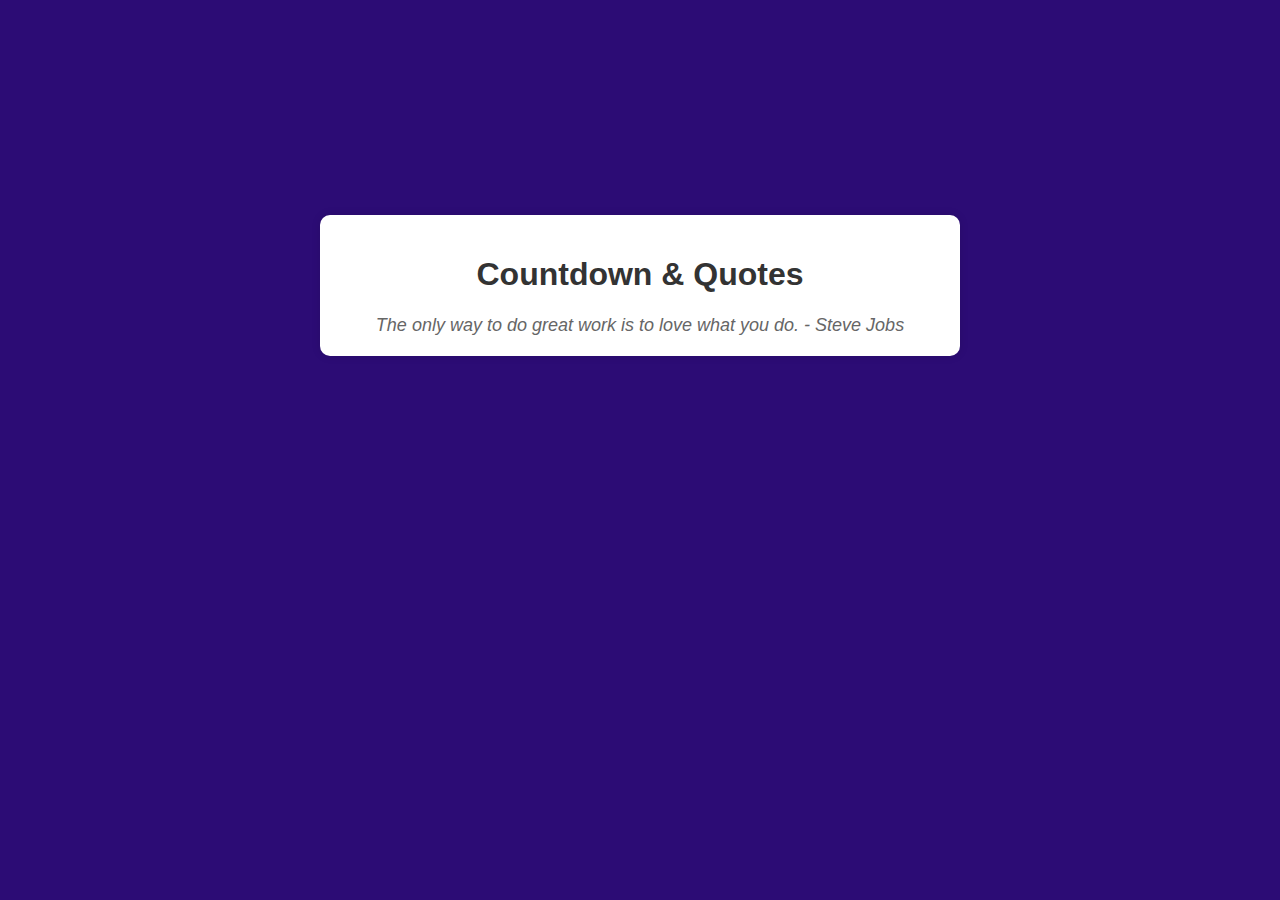
==== Make Coundown & Quotes application using JS/index.html @ 69c12798 "updat1" ====
<!DOCTYPE html>
<html lang="en">
<head>
    <meta charset="UTF-8">
    <meta name="viewport" content="width=device-width, initial-scale=1.0">
    <title>Countdown & Quotes</title>
    <link rel="stylesheet" href="style.css">
</head>
<body>
    <div class="container">
        <h1>Countdown & Quotes</h1>
        <div id="countdown"></div>
        <div id="quote"></div>
    </div>
    <script src="main.js"></script>
</body>
</html>
---- Make Coundown & Quotes application using JS/style.css ----
body {
    font-family: Arial, sans-serif;
    background-color: #2c0c75;
}

.container {
    max-width: 600px;
    margin: 17% auto;
    text-align: center;
    background-color: #fff;
    padding: 20px;
    border-radius: 10px;
    box-shadow: 0 0 10px rgba(0, 0, 0, 0.1);
}

h1 {
    color: #333;
}

#countdown {
    font-size: 24px;
    margin-bottom: 20px;
}

#quote {
    font-style: italic;
    font-size: 18px;
    color: #666;
}
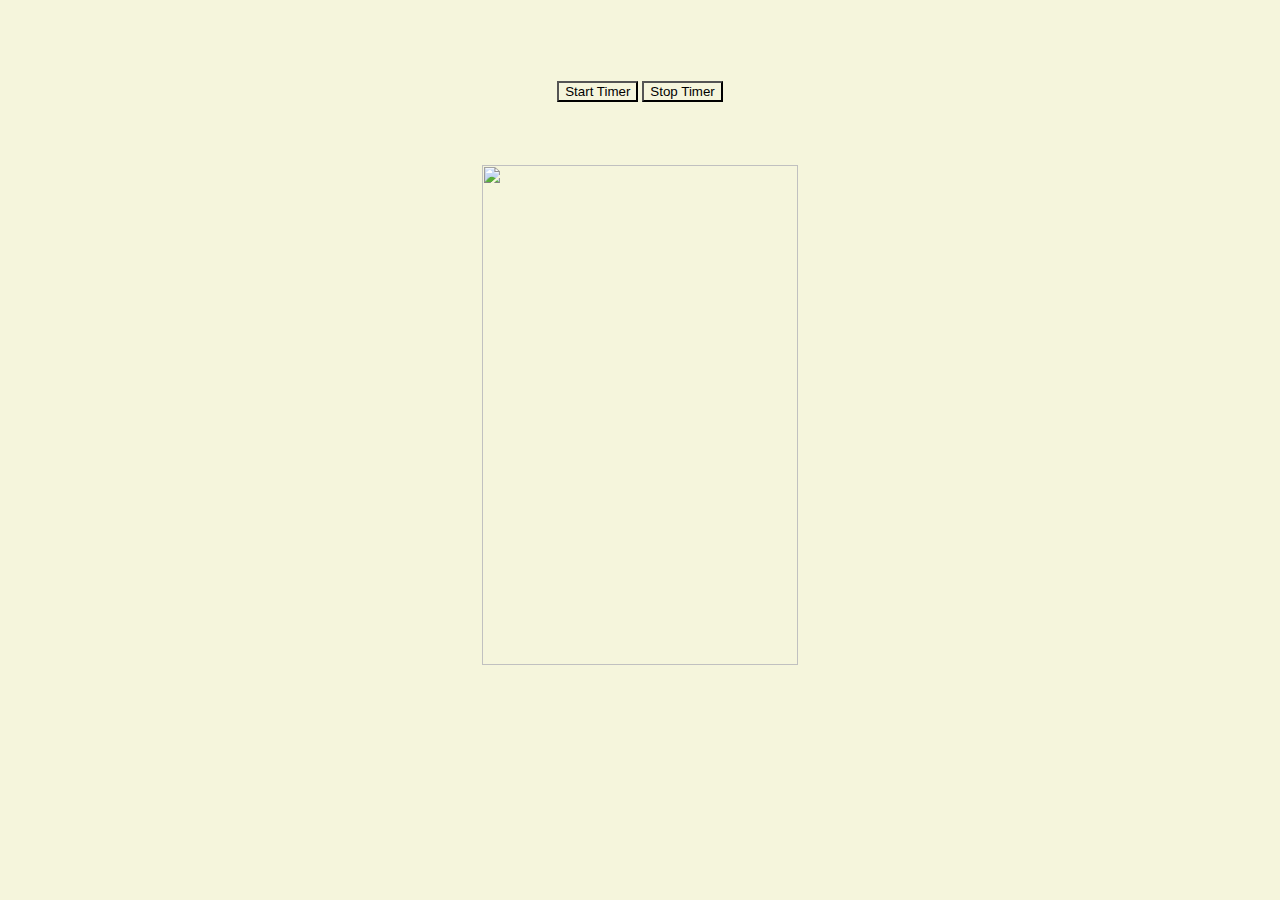
==== commit 439fa4db: "update-1" ====
--- a/Make Coundown & Quotes application using JS/index.html
+++ b/Make Coundown & Quotes application using JS/index.html
@@ -2,16 +2,58 @@
 <html lang="en">
 <head>
     <meta charset="UTF-8">
+    <meta http-equiv="X-UA-Compatible" content="IE=edge">
     <meta name="viewport" content="width=device-width, initial-scale=1.0">
-    <title>Countdown & Quotes</title>
-    <link rel="stylesheet" href="style.css">
+    <title>Document</title>
+
+    <link rel="stylesheet" href="video.txt">
 </head>
+<style>
+  
+   *{
+    background-color: beige;
+    text-align: center;
+    margin-top: 27px;
+   }
+   #image{
+    height: 500px;
+    width: 50%;
+   }
+</style>
 <body>
-    <div class="container">
-        <h1>Countdown & Quotes</h1>
-        <div id="countdown"></div>
-        <div id="quote"></div>
-    </div>
-    <script src="main.js"></script>
+
+    <h1 style="color: black; font-size: 40px;"></h1>
+    <button onClick="start()">Start Timer</button>
+    <button onClick="stop()">Stop Timer</button>
+    <br><br><br>
+    <img  id="image"  src="" alt="" height="500px">
 </body>
 </html>
+
+<script>
+    let i = 0;
+    let id  //id =variable
+    function start() {
+       id = setInterval(function () {
+        i++;
+        console.log(i);
+        document.querySelector("h1").innerText = i;
+      }, 1000);
+    }
+  
+    function stop() {
+      clearInterval(id);
+     
+    }
+
+    let currentindex =0;
+
+    let images=["https://i.pinimg.com/736x/df/c5/b4/dfc5b4d086b49e1a8d802a89856683ee.jpg",
+    "https://i.pinimg.com/236x/ac/a2/2a/aca22a6dbe33c708716c7b137045bb58.jpg",
+    "https://encrypted-tbn0.gstatic.com/images?q=tbn:ANd9GcRFqkoEnQmKvWezeCmgVpY3_TZgNnmHcZ7kNThJEl8Qy64tp9vZNSCv6Qf16v2H9PLS5kY&usqp=CAU","https://i.pinimg.com/736x/dc/cf/19/dccf196ab2d64fc41f519432127db590.jpg"]
+
+    setInterval(function(){
+        currentindex=(currentindex+1)% images.length;
+        document.getElementById("image").src=images[currentindex]
+    },2000);
+  </script>